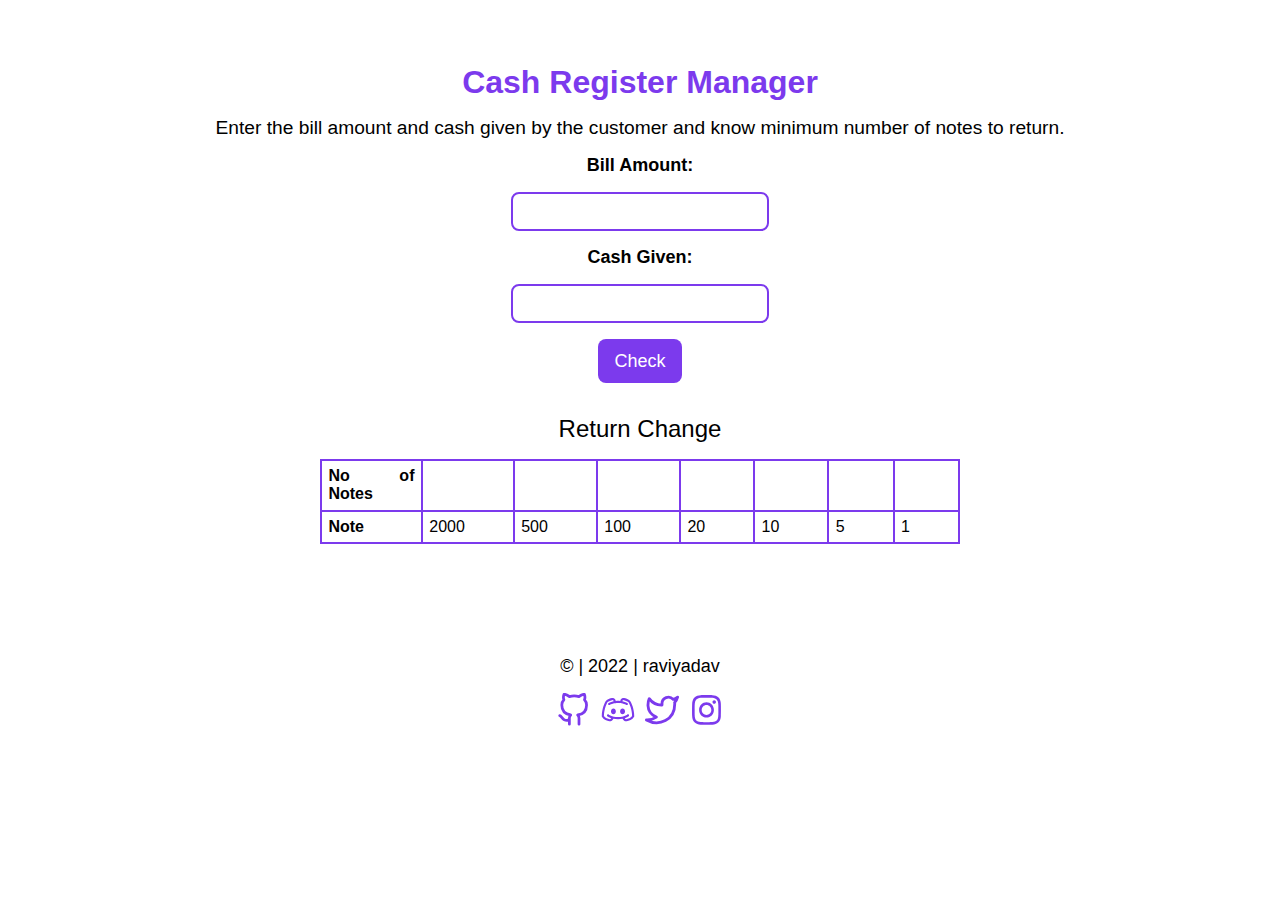
==== index.html @ 2cf3b2d6 "added all social link" ====
<!DOCTYPE html>
<html lang="en">
  <head>
    <meta charset="UTF-8" />
    <meta name="viewport" content="width=device-width, initial-scale=1.0" />
    <title>Cash Register</title>
    <link rel="stylesheet" href="style.css" />
  </head>
  <body>
    <main class="container">
      <div>
        <h1 class="heading">Cash Register Manager</h1>
        <p class="description">
          Enter the bill amount and cash given by the customer and know minimum
          number of notes to return.
        </p>
        <label class="input-label" for="bill-amount">Bill Amount:</label>
        <input class="input" id="bill-amount" type="number" />
        <label class="input-label" for="cash-given">Cash Given:</label>
        <input class="input" id="cash-given" type="number" />
        <button id="check-button">Check</button>
        <p id="error-message"></p>
        <table class="change-table">
          <caption>
            Return Change
          </caption>
          <tr>
            <th>No of Notes</th>
            <td class="no-of-notes"></td>
            <td class="no-of-notes"></td>
            <td class="no-of-notes"></td>
            <td class="no-of-notes"></td>
            <td class="no-of-notes"></td>
            <td class="no-of-notes"></td>
            <td class="no-of-notes"></td>
          </tr>
          <tr>
            <th>Note</th>
            <td>2000</td>
            <td>500</td>
            <td>100</td>
            <td>20</td>
            <td>10</td>
            <td>5</td>
            <td>1</td>
          </tr>
        </table>
      </div>
    </main>
    <footer>
      <p>© | 2022 | raviyadav</p>
      <ul class="list-unordered inline-list">
        <li>
          <a class="links" href="https://github.com/RaviYadav3003" target="_blank">
            <img src="image\github.svg\github.svg" alt="github" />
          </a>
        </li>
        <li>
          <a class="links" href="https://discord.com/invite/kCtYjBXh" target="_blank">
            <img src="image\discord.svg\discord.svg" alt="discord" />
          </a>
        </li>
        <li>
          <a class="links" href="https://twitter.com/raviyadav4013" target="_blank">
            <img src="image\twitter.svg\twitter.svg "alt="twitter" />
          </a>
        </li>
        <li>
          <a
            class="links"
            href="https://www.instagram.com/30_ravi_yadav/"
            target="_blank"
          >
            <img src="image\instagram.svg\instagram.svg" alt="instagram" />
          </a>
        </li>
      </ul>
    </footer>

    <script src="main.js" ></script>
  </body>
</html>
---- style.css ----
* {
  padding: 0;
  margin: 0;
  box-sizing: border-box;
}

a {
  text-decoration: none;
}

:root {
  --primary-color: #7c3aed;
}

body {
  font-family: "Montserrat", sans-serif;
  min-width: 100vw;
}

/* Container */
.container {
  margin: 4rem auto 7rem;
  text-align: center;
}

.heading {
  color: var(--primary-color);
}

.description {
  font-size: larger;
  margin: 1rem;
}

.input-label {
  display: block;
  font-size: large;
  font-weight: 600;
}

.input {
  font-size: 14px;
  outline: #fff;
  padding: 0.6rem 1rem;
  margin: 1rem;
  border: 2px solid var(--primary-color);
  border-radius: 0.5rem;
  width: 100%;
  max-width: 258px;
}

#check-button {
  background: var(--primary-color);
  border: none;
  color: #fff;
  padding: 0.7rem 1rem;
  border-radius: 0.5rem;
  font-size: large;
  cursor: pointer;
  outline: #fff;
  margin: auto;
  display: block;
}

#error-message {
  display: block;
  font-size: larger;
  margin: 1rem 0 0;
}

/* Table */
.change-table {
  width: 50%;
  text-align: justify;
  border-collapse: collapse;
  margin: auto;
}

.change-table caption {
  margin: 1rem auto;
  font-size: x-large;
  font-weight: 500;
}

th,
td {
  border: 2px solid var(--primary-color);
  width: 0%;
  border-collapse: collapse;
  padding: 0.4rem;
}

footer{

  bottom: 0;
  text-align: center;

}
footer p {
  font-size: large;
  text-align: center;
}

.footer-list {
  margin: 1rem;
}

a,
img,
li {
  display: inline;
}

img {
  width: 40px;
  padding: 1rem 0.2rem;
}
footer ul li a:hover{
  color: aqua;
}
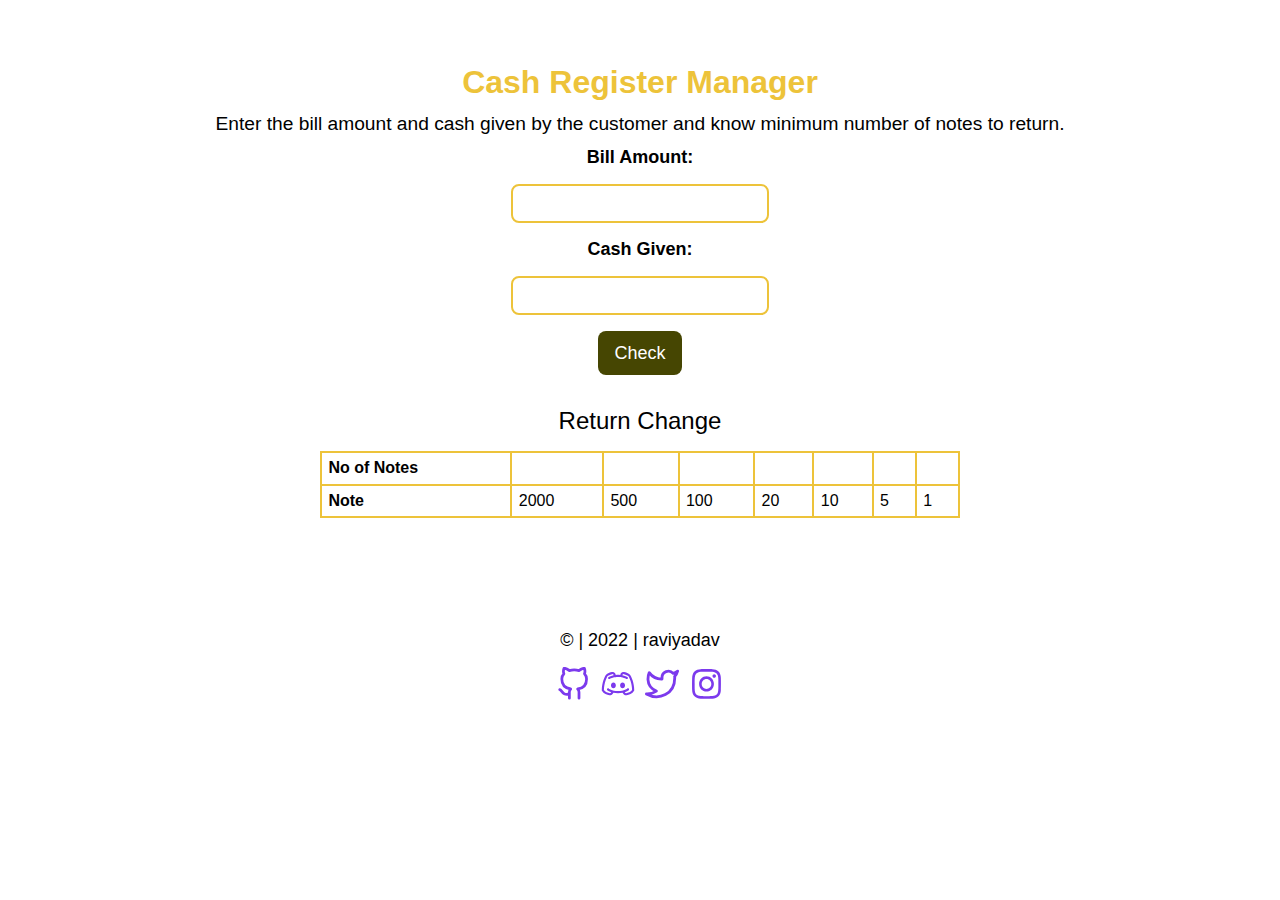
==== commit 1360fd1e: "fix : Error handling bug fixed" ====
--- a/index.html
+++ b/index.html
@@ -8,31 +8,31 @@
   </head>
   <body>
     <main class="container">
-      <div>
+      <div class="">
         <h1 class="heading">Cash Register Manager</h1>
-        <p class="description">
+        <p class="desc">
           Enter the bill amount and cash given by the customer and know minimum
           number of notes to return.
         </p>
-        <label class="input-label" for="bill-amount">Bill Amount:</label>
-        <input class="input" id="bill-amount" type="number" />
-        <label class="input-label" for="cash-given">Cash Given:</label>
-        <input class="input" id="cash-given" type="number" />
-        <button id="check-button">Check</button>
-        <p id="error-message"></p>
-        <table class="change-table">
+        <label class="labelInput" for="billAmount">Bill Amount:</label>
+        <input class="input" id="billAmount" type="number" />
+        <label class="labelInput" for="cashGiven">Cash Given:</label>
+        <input class="input" id="cashGiven" type="number" />
+        <button id="button">Check</button>
+        <p id="displayMessage"></p>
+        <table class="table">
           <caption>
             Return Change
           </caption>
           <tr>
             <th>No of Notes</th>
-            <td class="no-of-notes"></td>
-            <td class="no-of-notes"></td>
-            <td class="no-of-notes"></td>
-            <td class="no-of-notes"></td>
-            <td class="no-of-notes"></td>
-            <td class="no-of-notes"></td>
-            <td class="no-of-notes"></td>
+            <td class="tabelNote"></td>
+            <td class="tabelNote"></td>
+            <td class="tabelNote"></td>
+            <td class="tabelNote"></td>
+            <td class="tabelNote"></td>
+            <td class="tabelNote"></td>
+            <td class="tabelNote"></td>
           </tr>
           <tr>
             <th>Note</th>
@@ -49,7 +49,7 @@
     </main>
     <footer>
       <p>© | 2022 | raviyadav</p>
-      <ul class="list-unordered inline-list">
+      <ul >
         <li>
           <a class="links" href="https://github.com/RaviYadav3003" target="_blank">
             <img src="image\github.svg\github.svg" alt="github" />
@@ -68,8 +68,7 @@
         <li>
           <a
             class="links"
-            href="https://www.instagram.com/30_ravi_yadav/"
-            target="_blank"
+            href="https://www.instagram.com/30_ravi_yadav/" target="_blank"
           >
             <img src="image\instagram.svg\instagram.svg" alt="instagram" />
           </a>
--- a/style.css
+++ b/style.css
@@ -1,4 +1,3 @@
-
 * {
   padding: 0;
   margin: 0;
@@ -9,13 +8,14 @@
   text-decoration: none;
 }
 
-:root {
-  --primary-color: #7c3aed;
-}
-
 body {
   font-family: "Montserrat", sans-serif;
   min-width: 100vw;
+  
+}
+.desc {
+  font-size: larger;
+  margin: 12px;
 }
 
 /* Container */
@@ -25,7 +25,7 @@
 }
 
 .heading {
-  color: var(--primary-color);
+  color: #edc33a;
 }
 
 .description {
@@ -33,7 +33,7 @@
   margin: 1rem;
 }
 
-.input-label {
+.labelInput {
   display: block;
   font-size: large;
   font-weight: 600;
@@ -44,14 +44,14 @@
   outline: #fff;
   padding: 0.6rem 1rem;
   margin: 1rem;
-  border: 2px solid var(--primary-color);
+  border: 2px solid #edc33a;
   border-radius: 0.5rem;
   width: 100%;
   max-width: 258px;
 }
 
-#check-button {
-  background: var(--primary-color);
+#button {
+  background: #464602;
   border: none;
   color: #fff;
   padding: 0.7rem 1rem;
@@ -63,21 +63,21 @@
   display: block;
 }
 
-#error-message {
+#displayMessage {
   display: block;
   font-size: larger;
   margin: 1rem 0 0;
 }
 
 /* Table */
-.change-table {
+.table {
   width: 50%;
   text-align: justify;
   border-collapse: collapse;
   margin: auto;
 }
 
-.change-table caption {
+.table caption {
   margin: 1rem auto;
   font-size: x-large;
   font-weight: 500;
@@ -85,12 +85,10 @@
 
 th,
 td {
-  border: 2px solid var(--primary-color);
-  width: 0%;
+  border: 2px solid #edc33a;
   border-collapse: collapse;
   padding: 0.4rem;
 }
-
 footer{
 
   bottom: 0;
